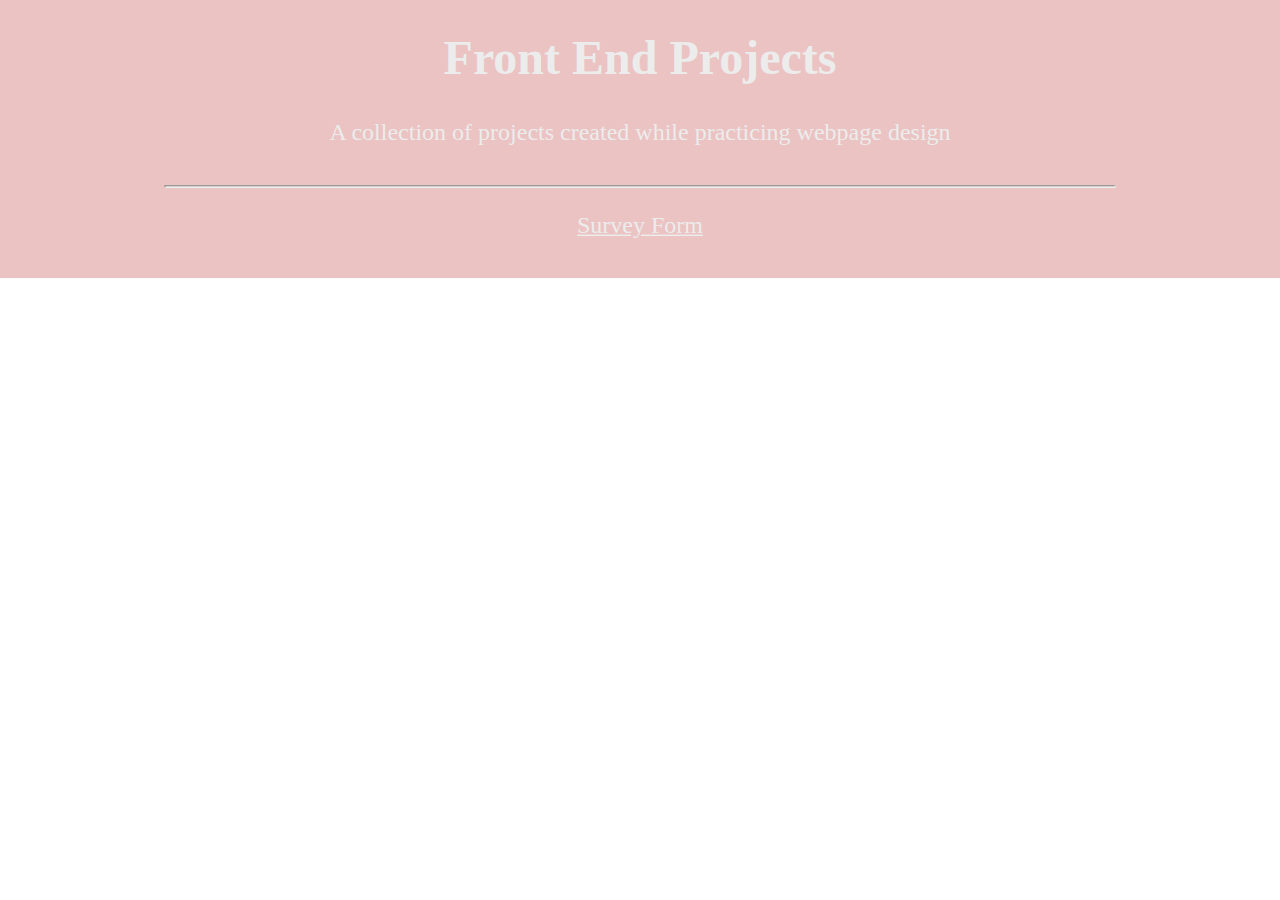
==== index.html @ 61751e22 "Add main page for projects" ====
<!DOCTYPE html>
<html lang="en">
  <head>
    <meta charset="UTF-8">
    <meta name="viewport" content="width=device-width, initial-scale=1.0">
    <title>Front End Projects</title>
    <meta name="description" content="main webpage showing frontend projects">
    <link rel="stylesheet" href="./styles/styles.css">
  </head>
  <body>
    <main>
      <div class="description">
        <h1>Front End Projects</h1>
        <p>A collection of projects created while practicing webpage design</p>
      </div>
      <hr>
      <div class="projects">
        <div class="project">
          <p><a href="./Survey Form/index.html">Survey Form</a></p>
        </div>
      </div>
    </main>
  </body>
</html>
---- styles/styles.css ----
:root {
  --font-color: rgb(236, 236, 236);
}

body {
  background: url(https://undsgn.com/wp-content/uploads/2018/04/ltotbngnzzu.jpg) no-repeat center fixed;
  background-size: cover;
  transform: scale(1.5);
  overflow-x: hidden;
}

main {
  background-color: rgba(188, 56, 56, 0.3);
  color: var(--font-color);
  padding-bottom: 10px;
}

.description {
  padding-top: 30px;
  text-align: center;
  padding-bottom: 10px;
}

hr {
  margin: 0 auto;
  width: 50%;
}

.projects {
  padding-top: 15x;
  display: flex;
  justify-content: center;
}

a {
  color: var(--font-color);
}
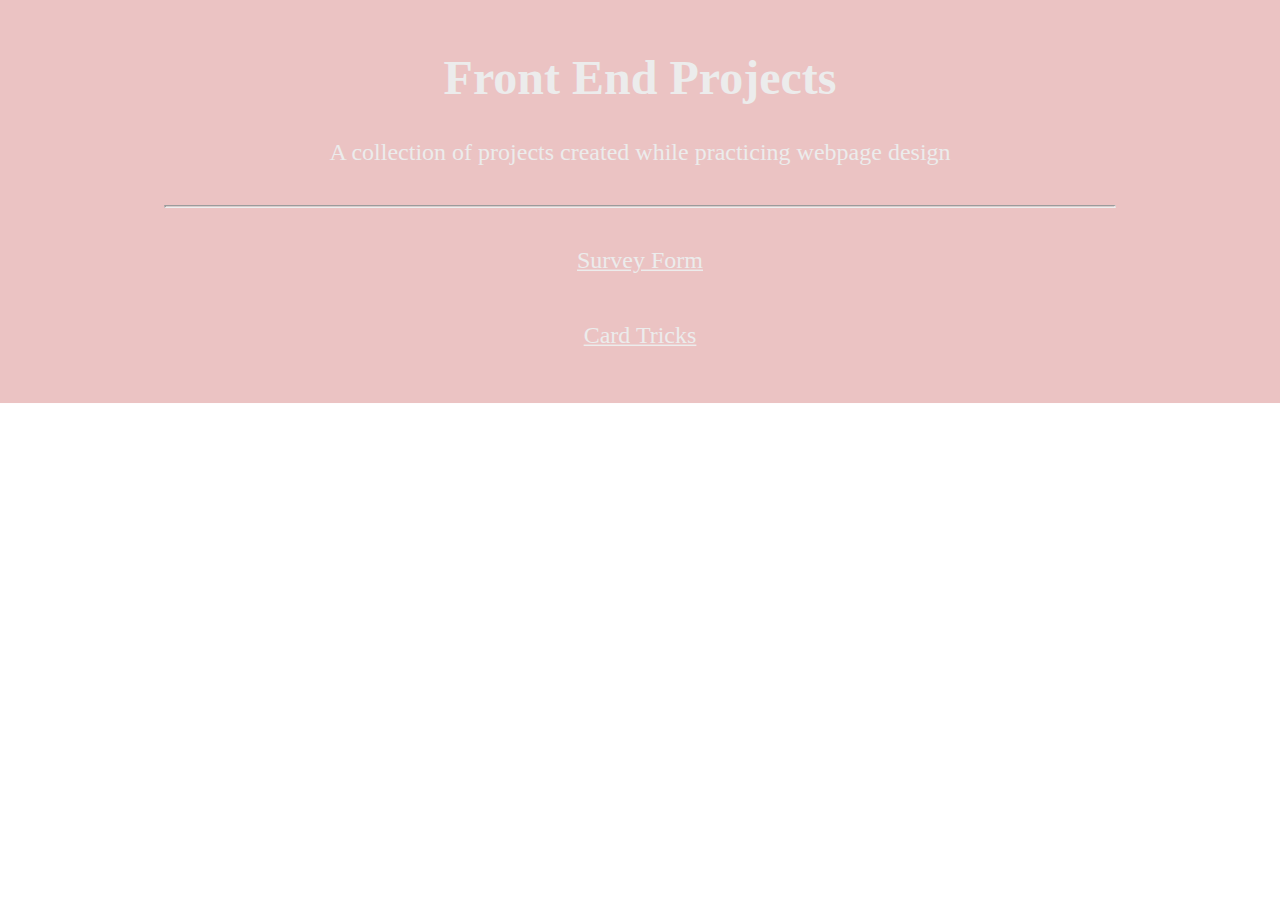
==== commit f657dd79: "Add card-tricks project" ====
--- a/index.html
+++ b/index.html
@@ -16,7 +16,10 @@
       <hr>
       <div class="projects">
         <div class="project">
-          <p><a href="./Survey Form/index.html">Survey Form</a></p>
+          <p><a href="./survey-form/index.html">Survey Form</a></p>
+        </div>
+        <div class="project">
+          <p><a href="./card-tricks/index.html">Card Tricks</a></p>
         </div>
       </div>
     </main>
--- a/styles/styles.css
+++ b/styles/styles.css
@@ -16,7 +16,7 @@
 }
 
 .description {
-  padding-top: 30px;
+  padding-top: 60px;
   text-align: center;
   padding-bottom: 10px;
 }
@@ -29,7 +29,10 @@
 .projects {
   padding-top: 15x;
   display: flex;
+  flex-direction: column;
+  align-items: center;
   justify-content: center;
+  height: 120px;
 }
 
 a {
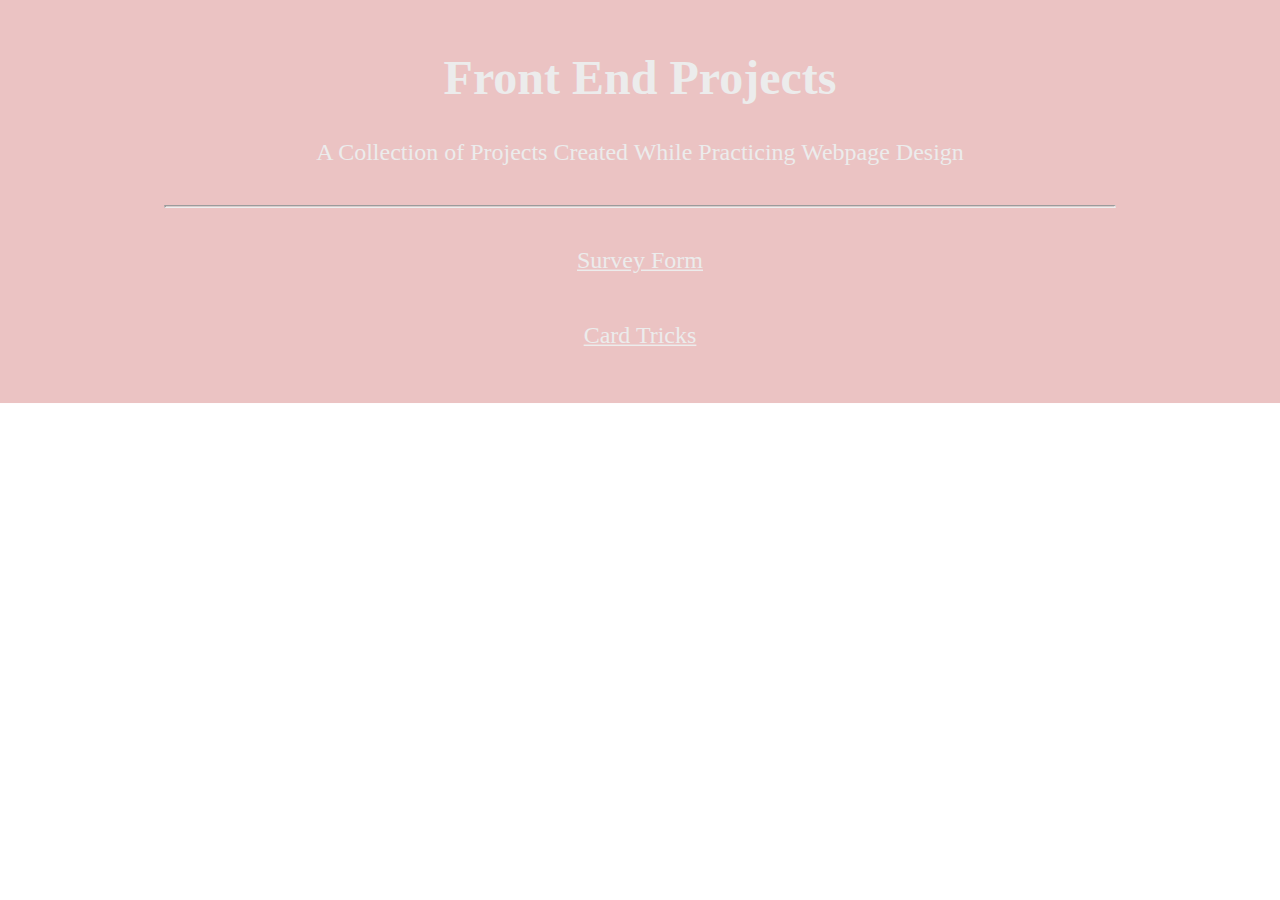
==== commit 02c43a7c: "Fix project stacking inline" ====
--- a/index.html
+++ b/index.html
@@ -11,7 +11,7 @@
     <main>
       <div class="description">
         <h1>Front End Projects</h1>
-        <p>A collection of projects created while practicing webpage design</p>
+        <p>A Collection of Projects Created While Practicing Webpage Design</p>
       </div>
       <hr>
       <div class="projects">
--- a/styles/styles.css
+++ b/styles/styles.css
@@ -21,6 +21,13 @@
   padding-bottom: 10px;
 }
 
+.description p {
+	@media only screen and (max-width: 650px){
+		font-size: 0.7rem;
+	}
+	transition-duration: 1s;
+}
+
 hr {
   margin: 0 auto;
   width: 50%;
@@ -35,6 +42,11 @@
   height: 120px;
 }
 
+.project {
+	width: 100vw;
+	text-align: center;
+}
+
 a {
   color: var(--font-color);
 }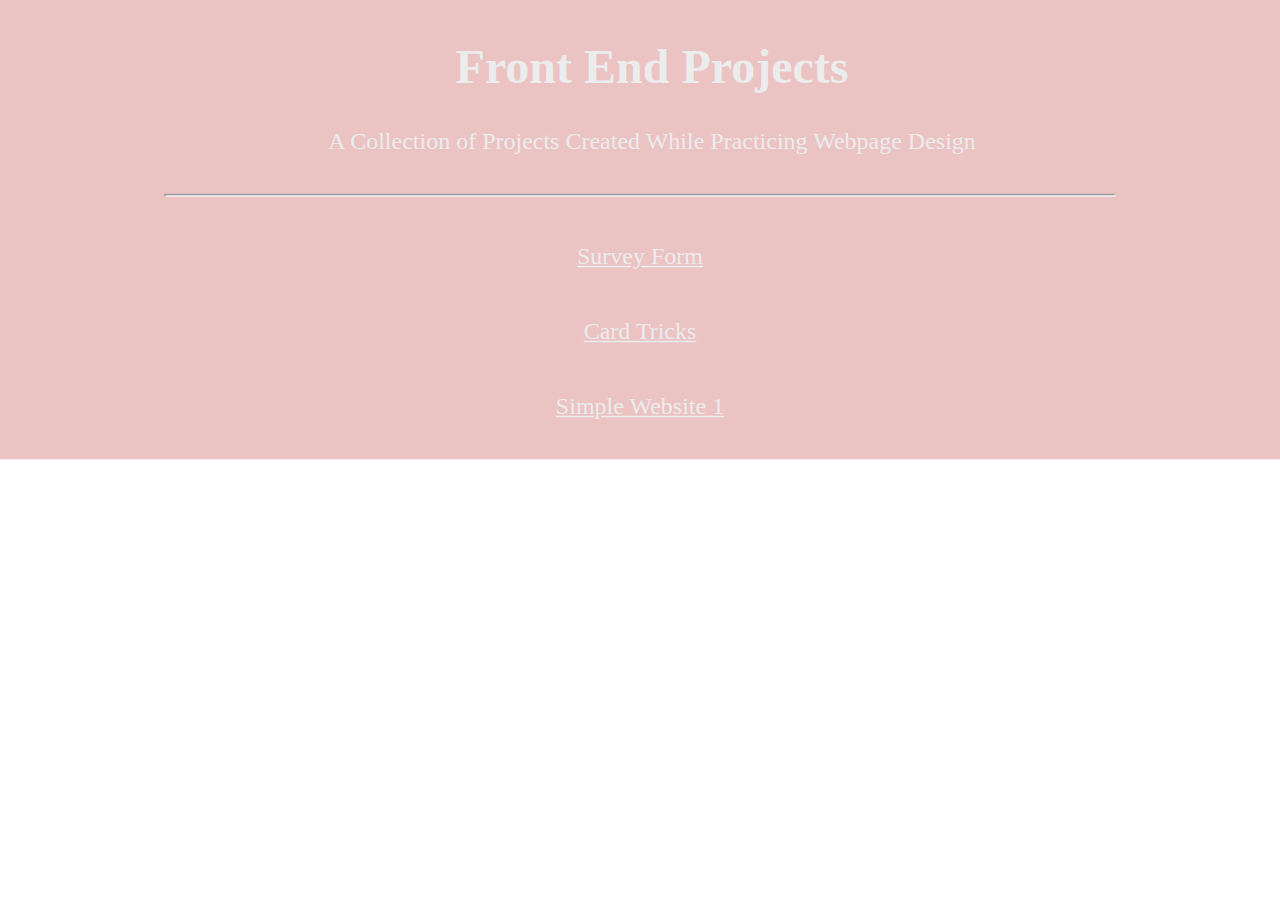
==== commit c72763e1: "Add simple-website project" ====
--- a/index.html
+++ b/index.html
@@ -21,6 +21,9 @@
         <div class="project">
           <p><a href="./card-tricks/index.html">Card Tricks</a></p>
         </div>
+        <div class="project">
+          <p><a href="./simple-website-1/index.html">Simple Website 1</a></p>
+        </div>
       </div>
     </main>
   </body>
--- a/styles/styles.css
+++ b/styles/styles.css
@@ -16,30 +16,26 @@
 }
 
 .description {
+	width: 100vw;
   padding-top: 60px;
   text-align: center;
   padding-bottom: 10px;
 }
 
 .description p {
-	@media only screen and (max-width: 650px){
-		font-size: 0.7rem;
-	}
-	transition-duration: 1s;
+	font-size: min(1rem,2vw);
 }
 
 hr {
-  margin: 0 auto;
+  margin: 0 auto 15px;
   width: 50%;
 }
 
 .projects {
-  padding-top: 15x;
   display: flex;
   flex-direction: column;
   align-items: center;
   justify-content: center;
-  height: 120px;
 }
 
 .project {
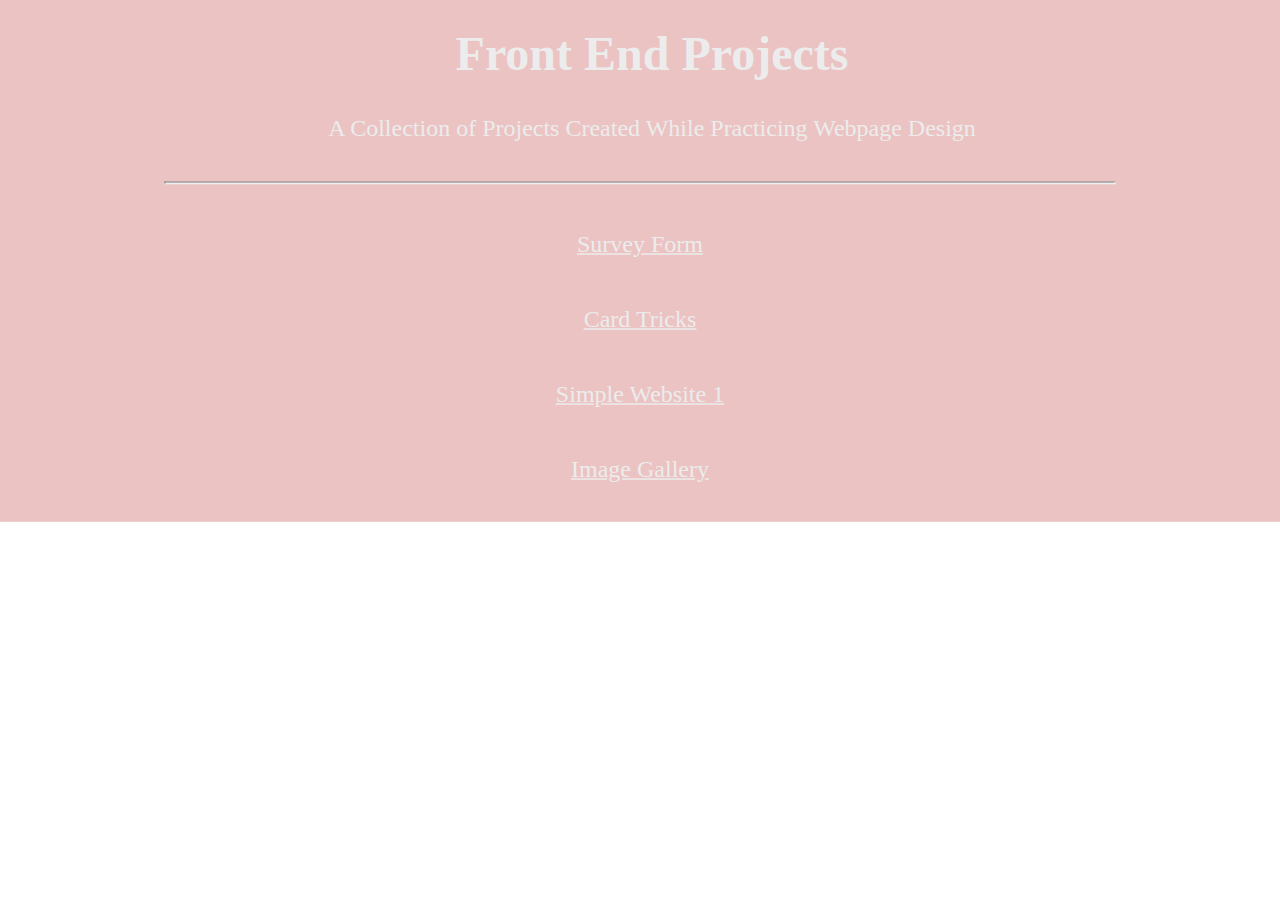
==== commit 6c4b16d6: "Add image-gallery project" ====
--- a/index.html
+++ b/index.html
@@ -24,6 +24,9 @@
         <div class="project">
           <p><a href="./simple-website-1/index.html">Simple Website 1</a></p>
         </div>
+        <div class="project">
+          <p><a href="./image-gallery/index.html">Image Gallery</a></p>
+        </div>
       </div>
     </main>
   </body>
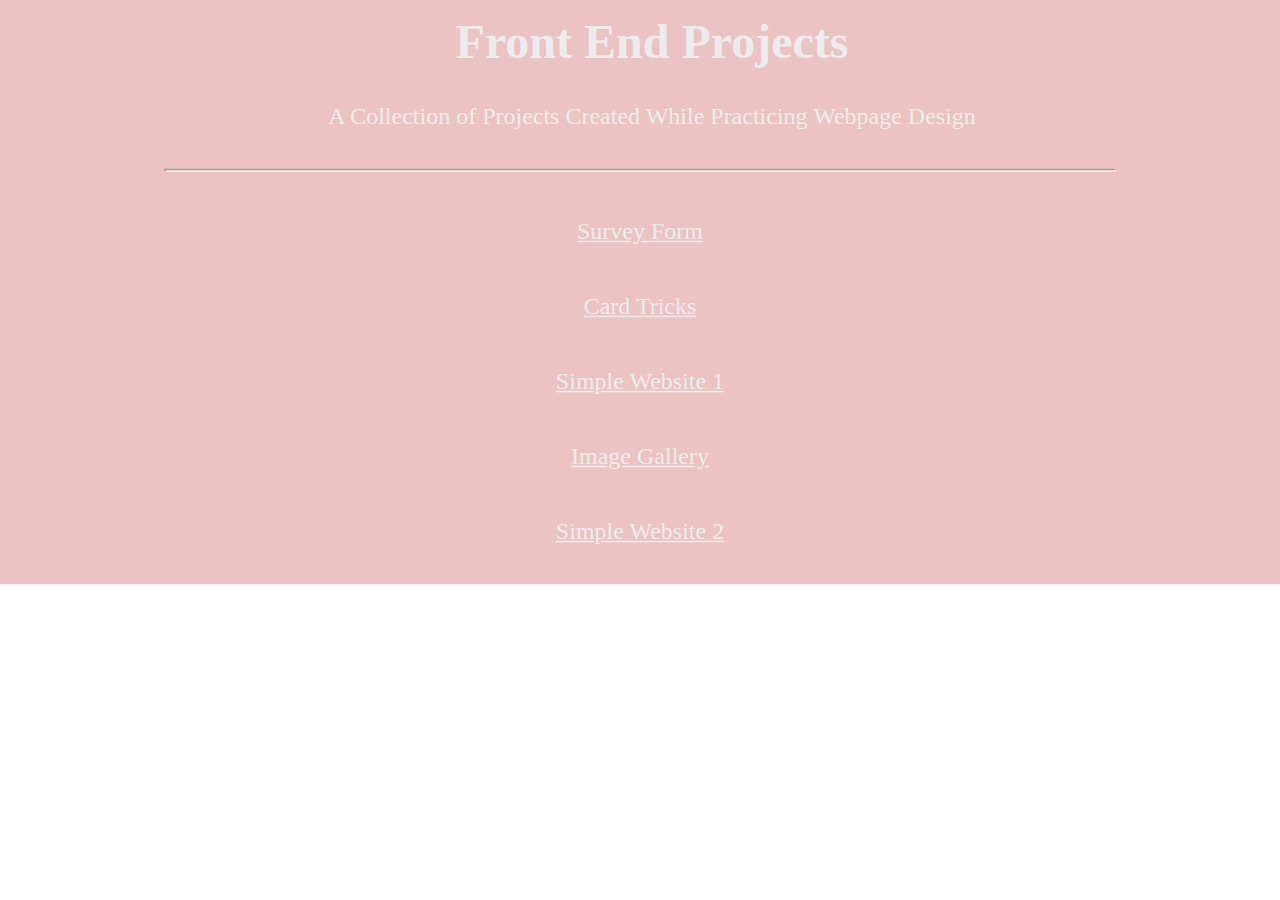
==== commit 5ea2e37f: "Add simple-website-2 project" ====
--- a/index.html
+++ b/index.html
@@ -27,6 +27,9 @@
         <div class="project">
           <p><a href="./image-gallery/index.html">Image Gallery</a></p>
         </div>
+        <div class="project">
+          <p><a href="./simple-website-2/index.html">Simple Website 2</a></p>
+        </div>
       </div>
     </main>
   </body>
